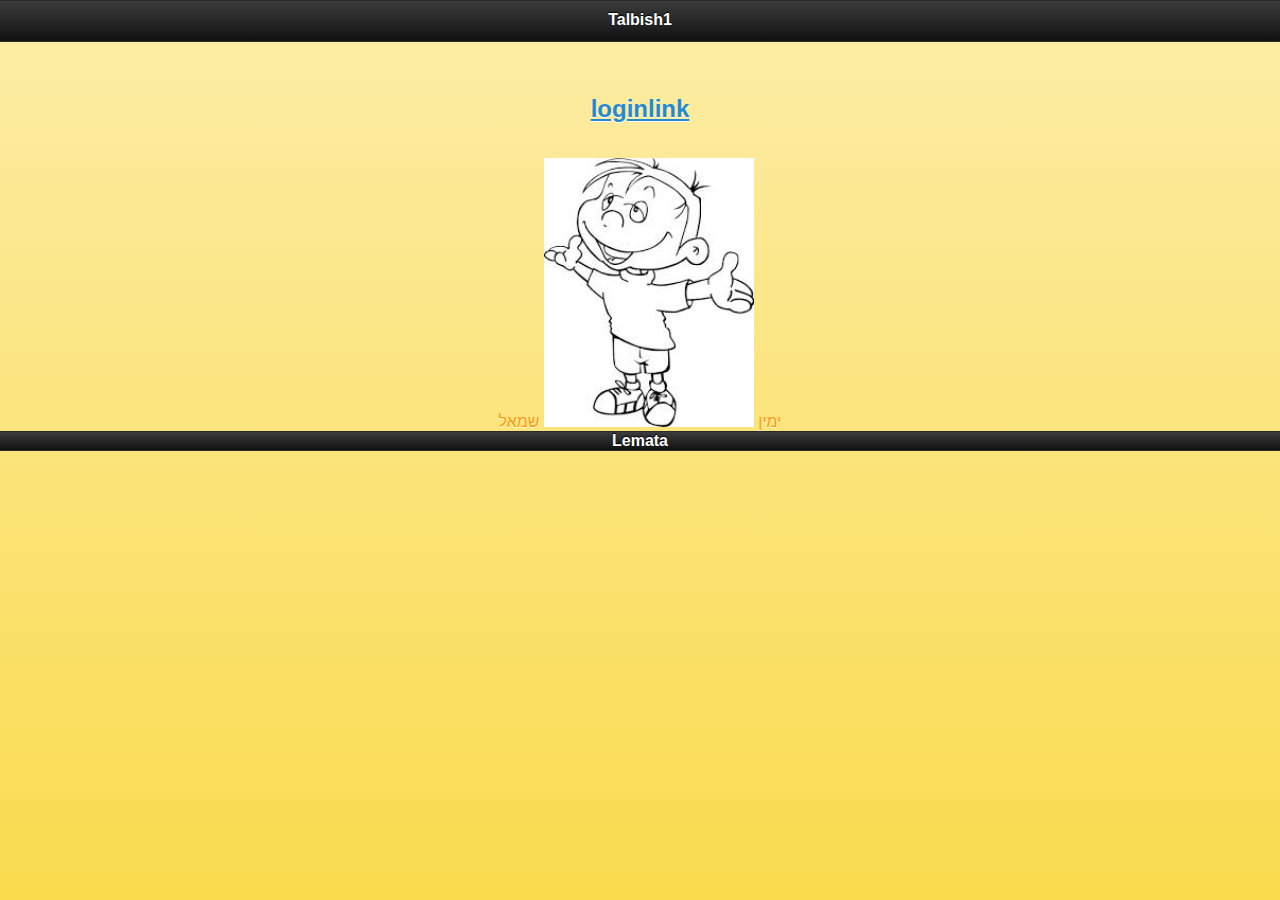
==== index.html @ 247e1151 "revise" ====
<!doctype html>
<html>
<head>
<meta charset="utf-8">
<title>Talbishti 1</title>
<link href="jquery-mobile/jquery.mobile.theme-1.0.min.css" rel="stylesheet" type="text/css">
<link href="jquery-mobile/jquery.mobile.structure-1.0.min.css" rel="stylesheet" type="text/css">
<link href="jQueryAssets/jquery.ui.core.min.css" rel="stylesheet" type="text/css">
<link href="jQueryAssets/jquery.ui.theme.min.css" rel="stylesheet" type="text/css">
<script src="jquery-mobile/jquery-1.6.4.min.js" type="text/javascript"></script>
<script src="jquery-mobile/jquery.mobile-1.0.min.js" type="text/javascript"></script>
<script src="jQueryAssets/jquery-1.8.3.min.js" type="text/javascript"></script>
</head>

<body>

<div class="ui-bar-e" id="main" dir="rtl" data-role="page">
  <div data-role="header">
    <h1>Talbish1</h1>
  </div>
  	<div data-role="content"><br>
	<h2><a href="/#login">loginlink</a>  	</h2>
  	</div>
ימין
<img src="images.jpg" width="210" height="269"  alt="תמונה של איש"/>
שמאל
<script>

</script> 
<div data-role="footer"> Lemata  </div>
</div>



<div data-role="page" id="login">
<div data-role="content">
    <h2>Login</h2>
    <p>login-Content    </p>
    <p>
      <input type="text" class="ui-btn-text">
    </p>
    <p>
      <select name="שם" size="8" class="ui-li-content" id="שם" tabindex="3" title="שם">
        <option>רחובות</option>
        <option>באר שבע</option>
        <option>חיפה</option>
        
    1,2,3
      </select>
    </p>
    <p>
     <div class="ui-btn-up-b" style="padding:5px;background:#fafafa;width:55px;border:1px solid #ccc">
    <a href="#main" class="easyui-linkbutton" iconCls="icon-cancel">Sababa</a>     </div>
</div>


<script type="text/javascript">
$(function() {
	$( "#Button1" ).button(); 
});
</script>
</body>

</html>
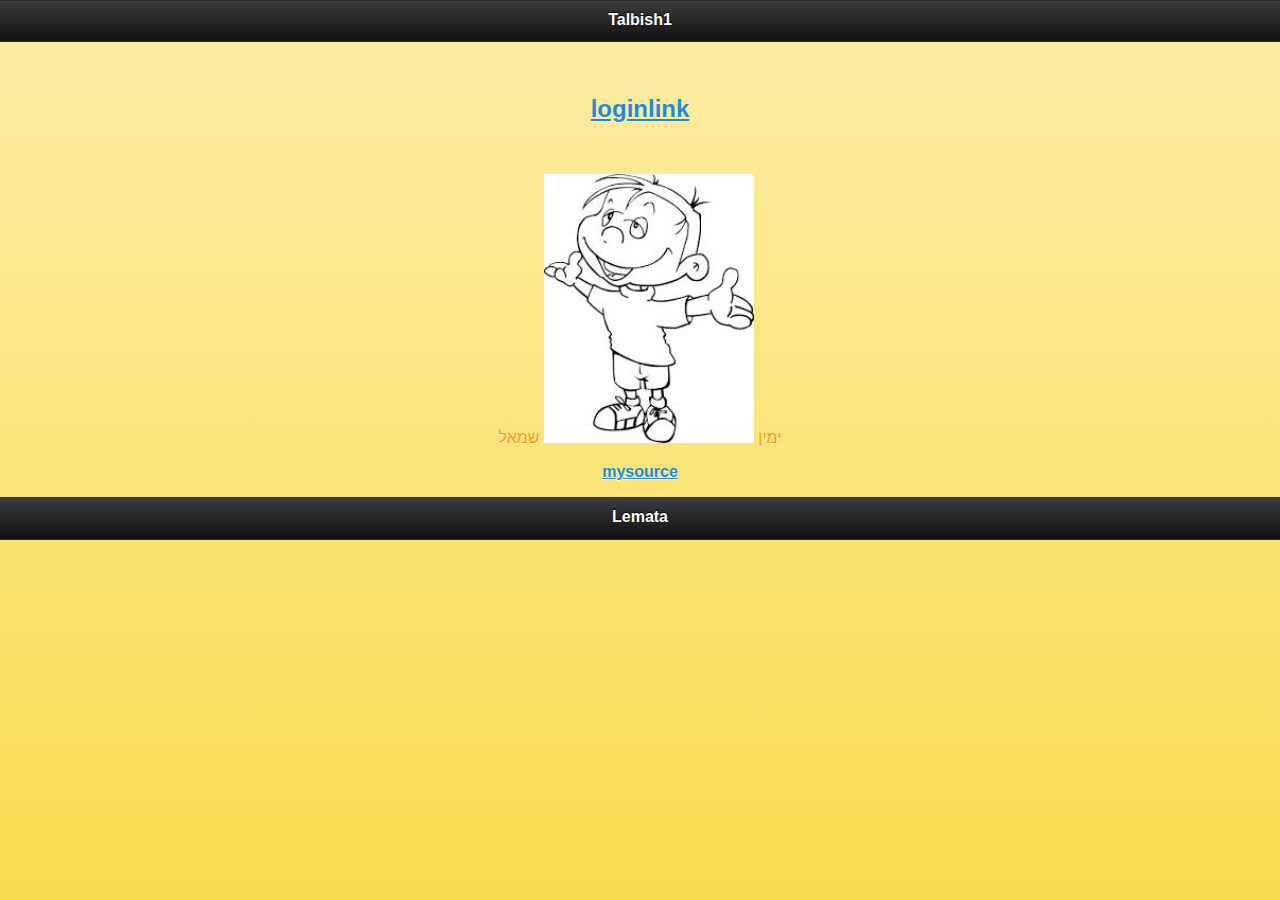
==== commit 16e012da: "od ktzat" ====
--- a/index.html
+++ b/index.html
@@ -21,24 +21,44 @@
   	<div data-role="content"><br>
 	<h2><a href="/#login">loginlink</a>  	</h2>
   	</div>
-ימין
-<img src="images.jpg" width="210" height="269"  alt="תמונה של איש"/>
-שמאל
-<script>
+  <p>ימין <img src="images.jpg" width="210" height="269"  alt="תמונה של איש"/>
+    שמאל  </p>
+  <p><a href="https://github.com/lotan1/talbishapp1">mysource</a></p>
+  
+    <script>
 
-</script> 
-<div data-role="footer"> Lemata  </div>
+    </script> 
+    
+    <div data-role="footer"> 
+      <h3>Lemata </h3>
+    </div>
 </div>
 
-
+  <div data-role="page" id="page2"> 
+    <div data-role="collapsible-set">
+      <div data-role="collapsible">
+        <h3>Header</h3>
+        <p>Content</p>
+      </div>
+      <div data-role="collapsible" data-collapsed="true">
+        <h3>Header</h3>
+        <p>Content</p>
+      </div>
+      <div data-role="collapsible" data-collapsed="true">
+        <h3>Header</h3>
+        <p>Content</p>
+      </div>
+      <a href="/#login">loginlink</a>
+    </div>
+  </div>
 
 <div data-role="page" id="login">
-<div data-role="content">
+  <div data-role="content">
     <h2>Login</h2>
     <p>login-Content    </p>
     <p>
       <input type="text" class="ui-btn-text">
-    </p>
+      </p>
     <p>
       <select name="שם" size="8" class="ui-li-content" id="שם" tabindex="3" title="שם">
         <option>רחובות</option>
@@ -47,13 +67,12 @@
         
     1,2,3
       </select>
-    </p>
+      </p>
     <p>
-     <div class="ui-btn-up-b" style="padding:5px;background:#fafafa;width:55px;border:1px solid #ccc">
-    <a href="#main" class="easyui-linkbutton" iconCls="icon-cancel">Sababa</a>     </div>
-</div>
-
-
+    <div class="ui-btn-up-b" style="padding:5px;background:#fafafa;width:55px;border:1px solid #ccc">
+      <a href="#main" class="easyui-linkbutton" iconCls="icon-cancel">Sababa</a>     </div>
+     <a href="/#page2">page2</a>
+  </div>
 <script type="text/javascript">
 $(function() {
 	$( "#Button1" ).button(); 
